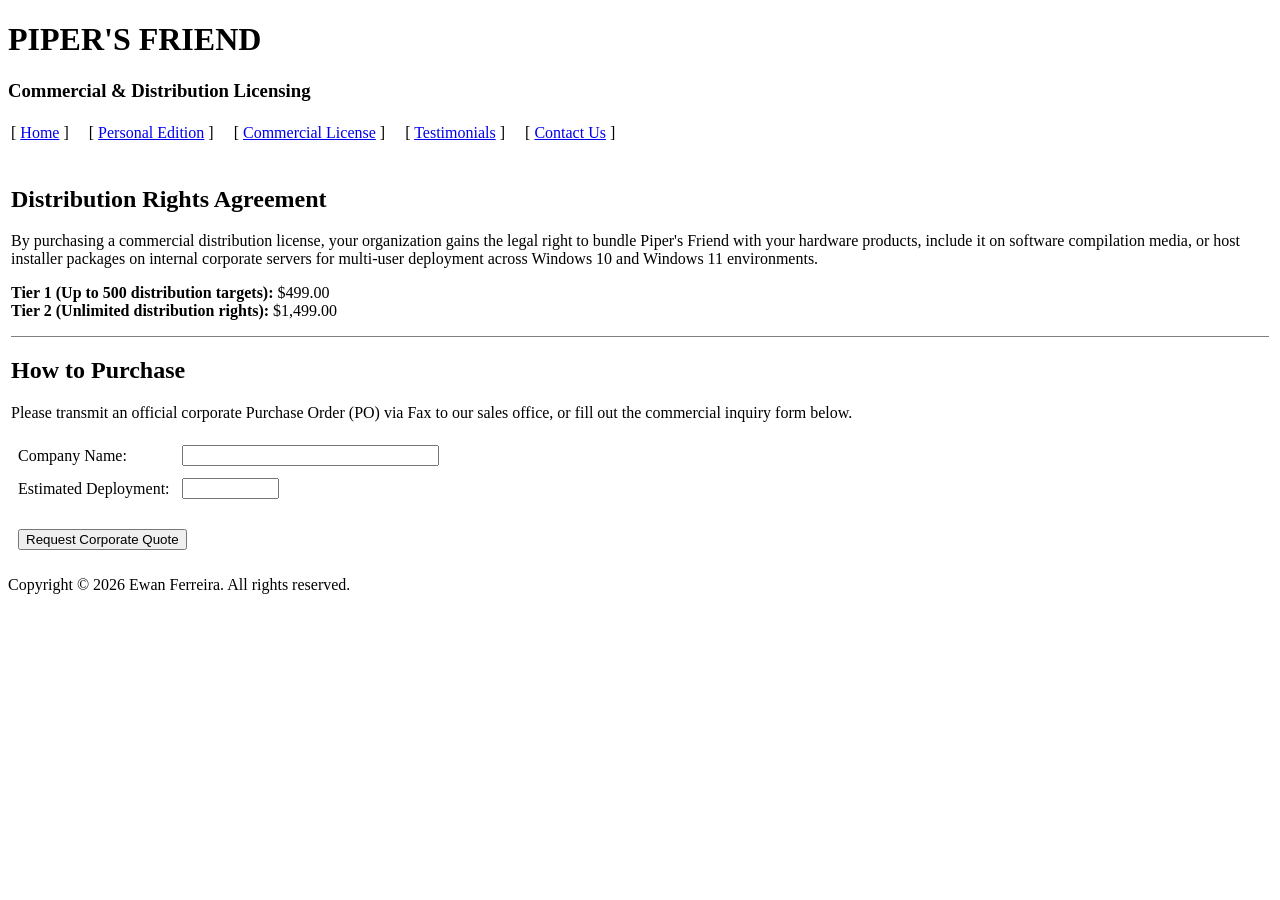
==== commercial.html @ 5ecaef38 "Add commercial distribution license HTML page" ====
<!DOCTYPE html>
<html lang="en">
<head>
    <meta charset="UTF-8">
    <title>Commercial Distribution License - Piper's Friend</title>
    <link rel="stylesheet" href="style.css">
</head>
<body>

    <div class="main-layout">
        <h1 class="title-banner">PIPER'S FRIEND</h1>
        <h3 class="subtitle-banner">Commercial & Distribution Licensing</h3>
        
        <table class="nav-table">
            <tr>
                <td>
                    [ <a href="index.html">Home</a> ] &nbsp;&nbsp;&nbsp;
                    [ <a href="personal.html">Personal Edition</a> ] &nbsp;&nbsp;&nbsp;
                    [ <a href="commercial.html">Commercial License</a> ] &nbsp;&nbsp;&nbsp;
                    [ <a href="testimonials.html">Testimonials</a> ] &nbsp;&nbsp;&nbsp;
                    [ <a href="contact.html">Contact Us</a> ]
                </td>
            </tr>
        </table>

        <br>

        <table class="panel-table">
            <tr>
                <td>
                    <h2>Distribution Rights Agreement</h2>
                    <p>By purchasing a commercial distribution license, your organization gains the legal right to bundle Piper's Friend with your hardware products, include it on software compilation media, or host installer packages on internal corporate servers for multi-user deployment across Windows 10 and Windows 11 environments.</p>
                    
                    <p><b>Tier 1 (Up to 500 distribution targets):</b> $499.00<br>
                    <b>Tier 2 (Unlimited distribution rights):</b> $1,499.00</p>
                    
                    <hr size="1" color="#808080">
                    
                    <h2>How to Purchase</h2>
                    <p>Please transmit an official corporate Purchase Order (PO) via Fax to our sales office, or fill out the commercial inquiry form below.</p>
                    
                    <form>
                        <table border="0" cellpadding="5">
                            <tr>
                                <td>Company Name:</td>
                                <td><input type="text" name="company" size="30" class="retro-input"></td>
                            </tr>
                            <tr>
                                <td>Estimated Deployment:</td>
                                <td><input type="text" name="qty" size="10" class="retro-input"></td>
                            </tr>
                            <tr>
                                <td colspan="2"><br>
                                    <input type="button" value="Request Corporate Quote" class="retro-submit" onclick="alert('Thank you! Your inquiry has been logged.')">
                                </td>
                            </tr>
                        </table>
                    </form>
                </td>
            </tr>
        </table>

        <p class="footer-text">Copyright &copy; 2026 Ewan Ferreira. All rights reserved.</p>
    </div>

</body>
</html>
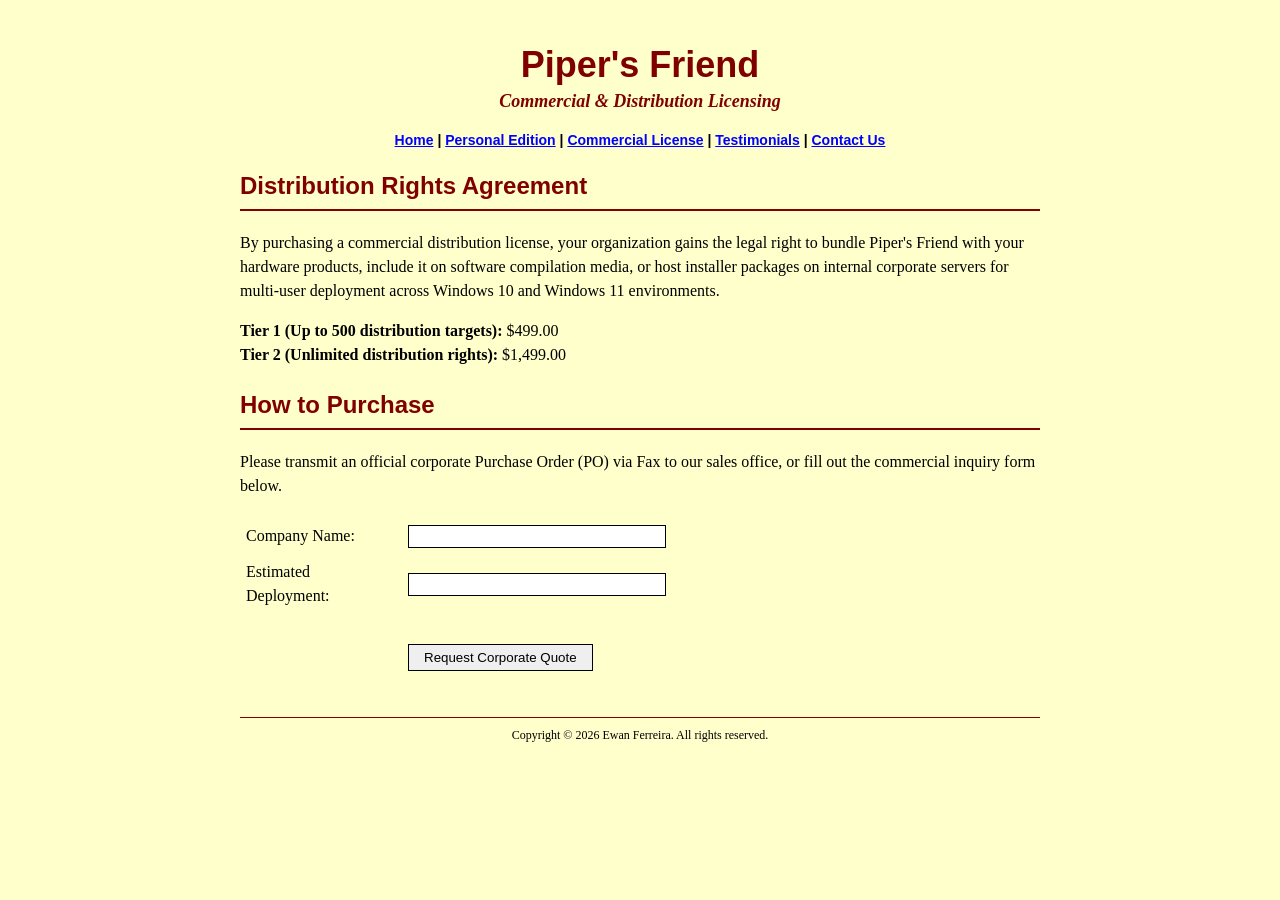
==== commit a771cec5: "Refactor commercial.html layout and navigation Updated layout and structure of the commercial page, " ====
--- a/commercial.html
+++ b/commercial.html
@@ -7,60 +7,49 @@
 </head>
 <body>
 
-    <div class="main-layout">
-        <h1 class="title-banner">PIPER'S FRIEND</h1>
-        <h3 class="subtitle-banner">Commercial & Distribution Licensing</h3>
-        
-        <table class="nav-table">
-            <tr>
-                <td>
-                    [ <a href="index.html">Home</a> ] &nbsp;&nbsp;&nbsp;
-                    [ <a href="personal.html">Personal Edition</a> ] &nbsp;&nbsp;&nbsp;
-                    [ <a href="commercial.html">Commercial License</a> ] &nbsp;&nbsp;&nbsp;
-                    [ <a href="testimonials.html">Testimonials</a> ] &nbsp;&nbsp;&nbsp;
-                    [ <a href="contact.html">Contact Us</a> ]
-                </td>
-            </tr>
-        </table>
+    <div class="main-container">
+        <h1 class="site-title">Piper's Friend</h1>
+        <h3 class="site-subtitle">Commercial & Distribution Licensing</h3>
 
-        <br>
+        <div class="navigation-bar">
+            <a href="index.html">Home</a> | 
+            <a href="personal.html">Personal Edition</a> | 
+            <a href="commercial.html">Commercial License</a> | 
+            <a href="testimonials.html">Testimonials</a> | 
+            <a href="contact.html">Contact Us</a>
+        </div>
 
-        <table class="panel-table">
-            <tr>
-                <td>
-                    <h2>Distribution Rights Agreement</h2>
-                    <p>By purchasing a commercial distribution license, your organization gains the legal right to bundle Piper's Friend with your hardware products, include it on software compilation media, or host installer packages on internal corporate servers for multi-user deployment across Windows 10 and Windows 11 environments.</p>
-                    
-                    <p><b>Tier 1 (Up to 500 distribution targets):</b> $499.00<br>
-                    <b>Tier 2 (Unlimited distribution rights):</b> $1,499.00</p>
-                    
-                    <hr size="1" color="#808080">
-                    
-                    <h2>How to Purchase</h2>
-                    <p>Please transmit an official corporate Purchase Order (PO) via Fax to our sales office, or fill out the commercial inquiry form below.</p>
-                    
-                    <form>
-                        <table border="0" cellpadding="5">
-                            <tr>
-                                <td>Company Name:</td>
-                                <td><input type="text" name="company" size="30" class="retro-input"></td>
-                            </tr>
-                            <tr>
-                                <td>Estimated Deployment:</td>
-                                <td><input type="text" name="qty" size="10" class="retro-input"></td>
-                            </tr>
-                            <tr>
-                                <td colspan="2"><br>
-                                    <input type="button" value="Request Corporate Quote" class="retro-submit" onclick="alert('Thank you! Your inquiry has been logged.')">
-                                </td>
-                            </tr>
-                        </table>
-                    </form>
-                </td>
-            </tr>
-        </table>
+        <div class="content-block">
+            <h2 class="section-heading">Distribution Rights Agreement</h2>
+            <p>By purchasing a commercial distribution license, your organization gains the legal right to bundle Piper's Friend with your hardware products, include it on software compilation media, or host installer packages on internal corporate servers for multi-user deployment across Windows 10 and Windows 11 environments.</p>
+            
+            <p><b>Tier 1 (Up to 500 distribution targets):</b> $499.00<br>
+            <b>Tier 2 (Unlimited distribution rights):</b> $1,499.00</p>
+            
+            <h2 class="section-heading">How to Purchase</h2>
+            <p>Please transmit an official corporate Purchase Order (PO) via Fax to our sales office, or fill out the commercial inquiry form below.</p>
+            
+            <form>
+                <table class="info-table">
+                    <tr>
+                        <td width="150">Company Name:</td>
+                        <td><input type="text" name="company" class="input-box"></td>
+                    </tr>
+                    <tr>
+                        <td>Estimated Deployment:</td>
+                        <td><input type="text" name="qty" class="input-box"></td>
+                    </tr>
+                    <tr>
+                        <td></td>
+                        <td><br><input type="button" value="Request Corporate Quote" class="action-button" onclick="alert('Thank you! Your inquiry has been logged.')"></td>
+                    </tr>
+                </table>
+            </form>
+        </div>
 
-        <p class="footer-text">Copyright &copy; 2026 Ewan Ferreira. All rights reserved.</p>
+        <div class="footer-note">
+            Copyright &copy; 2026 Ewan Ferreira. All rights reserved.
+        </div>
     </div>
 
 </body>
--- a/style.css
+++ b/style.css
@@ -0,0 +1,116 @@
+/* KalamalkaPiper Style Scheme */
+body {
+    background-color: #FFFFCC; /* Light yellow background */
+    color: #000000; /* Standard black body text */
+    font-family: "Times New Roman", Times, serif; /* Traditional serif font */
+    margin: 0;
+    padding: 20px;
+}
+
+/* Link Styles */
+a:link { color: #0000FF; text-decoration: underline; }
+a:visited { color: #800080; }
+a:hover { color: #FF0000; }
+
+.main-container {
+    max-width: 800px;
+    margin: 0 auto;
+    text-align: center;
+}
+
+/* Headings */
+h1.site-title {
+    color: #800000; /* Maroon title text */
+    font-size: 36px;
+    font-family: Arial, Helvetica, sans-serif;
+    margin-bottom: 5px;
+}
+
+h3.site-subtitle {
+    color: #800000;
+    font-style: italic;
+    margin-top: 0;
+    font-size: 18px;
+}
+
+h2.section-heading {
+    color: #800000;
+    font-family: Arial, Helvetica, sans-serif;
+    border-bottom: 2px solid #800000;
+    padding-bottom: 5px;
+    text-align: left;
+}
+
+/* Navigation Layout */
+.navigation-bar {
+    margin: 20px 0;
+    font-family: Arial, sans-serif;
+    font-size: 14px;
+    font-weight: bold;
+}
+
+/* Content Layouts */
+.content-block {
+    text-align: left;
+    line-height: 1.5;
+    font-size: 16px;
+    margin-bottom: 30px;
+}
+
+.content-block ul {
+    margin-left: 20px;
+    padding-left: 10px;
+}
+
+.content-block li {
+    margin-bottom: 10px;
+}
+
+/* Form Styles */
+.info-table {
+    width: 100%;
+    max-width: 600px;
+    margin: 20px 0;
+    border-collapse: collapse;
+}
+
+.info-table td {
+    padding: 6px;
+    text-align: left;
+}
+
+.input-box {
+    width: 250px;
+    padding: 3px;
+    border: 1px solid #000000;
+}
+
+.action-button {
+    padding: 5px 15px;
+    background-color: #EFEFEF;
+    border: 1px solid #000000;
+    cursor: pointer;
+}
+
+/* Testimonial Box */
+.review-item {
+    border-left: 3px solid #800000;
+    padding-left: 15px;
+    margin-bottom: 20px;
+    font-style: italic;
+}
+
+.review-author {
+    font-weight: bold;
+    font-style: normal;
+    color: #800000;
+    margin-top: 5px;
+}
+
+/* Footer styling */
+.footer-note {
+    font-size: 12px;
+    margin-top: 40px;
+    border-top: 1px solid #800000;
+    padding-top: 10px;
+}
